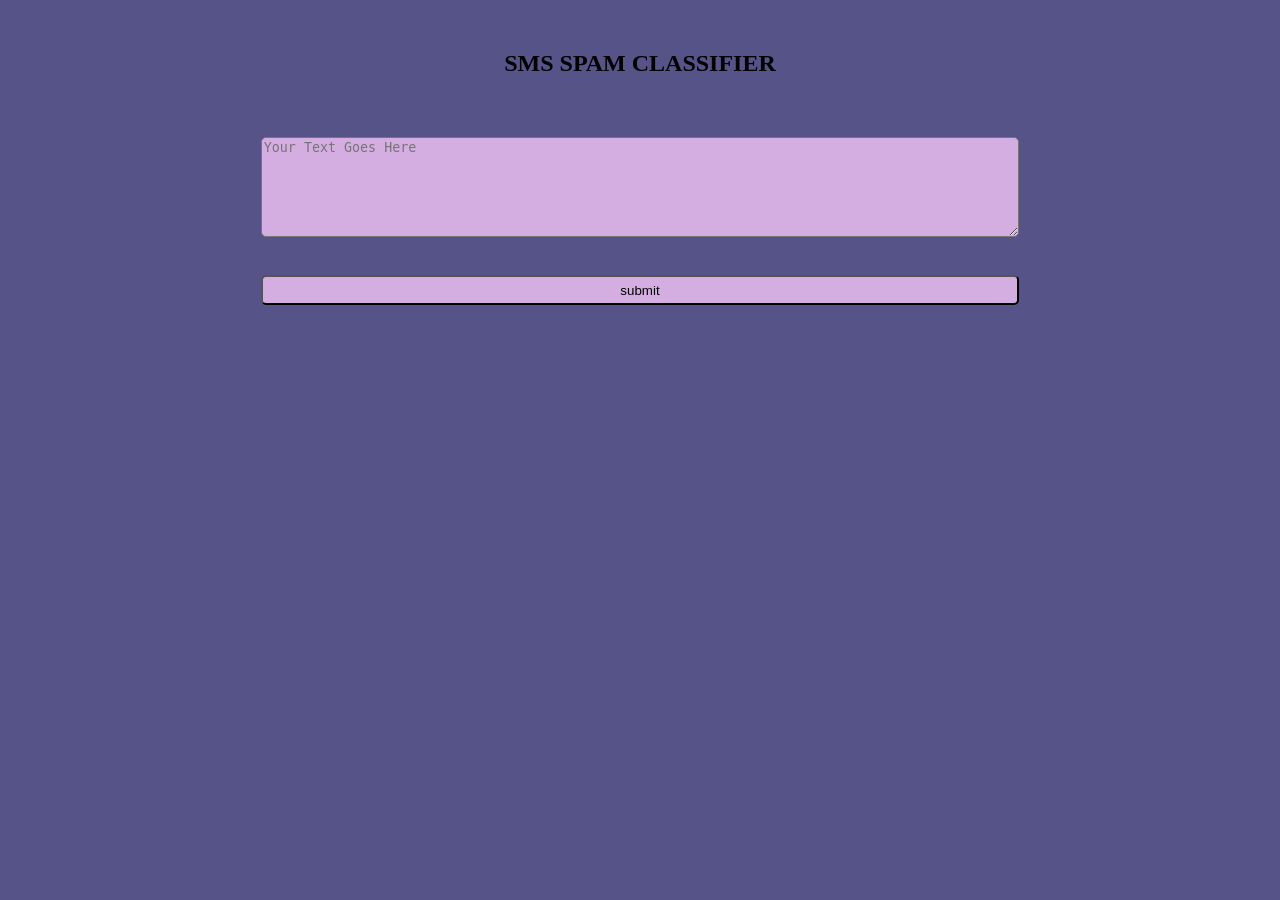
==== frontend/index.html @ 23fef7c7 "Add files via upload" ====
<!DOCTYPE html>
<html lang="en">

<head>
    <meta charset="UTF-8">
    <meta name="viewport" content="width=device-width, initial-scale=1.0">
    <title>home page</title>
    <link rel="stylesheet" href="style.css">
</head>

<body>
    <h2>SMS SPAM CLASSIFIER</h2>
    <form action="" id="">
        <div class="textbox">
            <textarea name="" id="textarea" placeholder="Your Text Goes Here"></textarea> <br>
            <button type="click" id="submit">submit</button>
        </div>
    </form>
    <section id="section">

    </section>
    <script src="script.js" defer></script>
</body>

</html>
---- frontend/style.css ----
body {
    background-color: rgb(85, 83, 135);
}

h2 {
    text-align: center;
}

h2,
textarea {
    margin: 50px;
}

textarea,
button {
    background-color: rgb(212, 174, 224);
    border-radius: 5px;
    width: 60%;
    box-sizing: border-box;
    margin: 10px;
}

textarea {
    height: 100px;
}

button {
    height: 30px;
}

.textbox {
    display: flex;
    flex-direction: column;
    align-items: center;
}
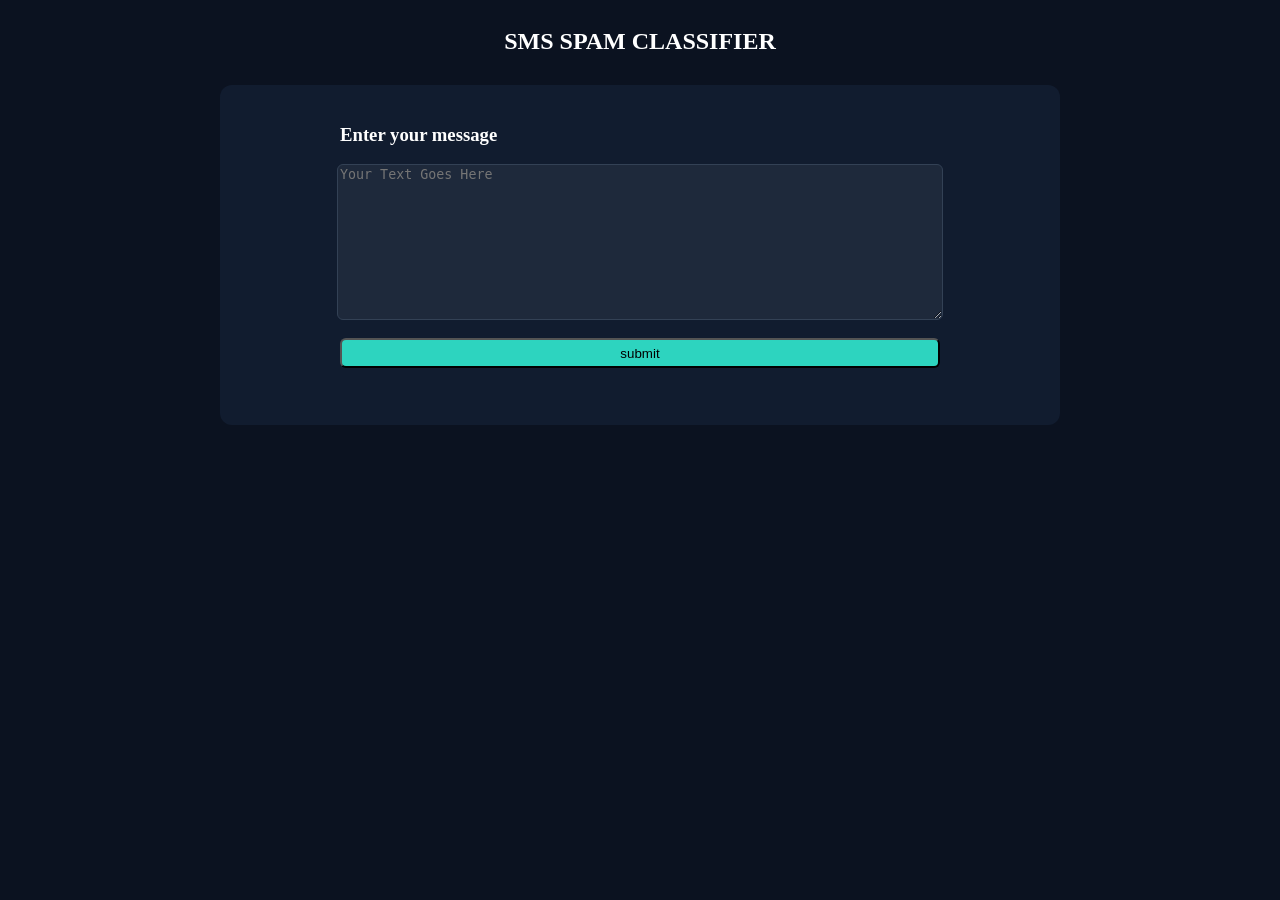
==== commit 02dfd241: "Add files via upload" ====
--- a/frontend/index.html
+++ b/frontend/index.html
@@ -10,16 +10,15 @@
 
 <body>
     <h2>SMS SPAM CLASSIFIER</h2>
-    <form action="" id="">
-        <div class="textbox">
-            <textarea name="" id="textarea" placeholder="Your Text Goes Here"></textarea> <br>
-            <button type="click" id="submit">submit</button>
-        </div>
-    </form>
-    <section id="section">
+    <div class="textbox">
+        <h3>Enter your message</h3>
+        <textarea name="" id="textarea" placeholder="Your Text Goes Here"></textarea> <br>
+        <button type="button" id="click">submit</button>
+    </div>
+    <section id="section" class="section">
 
     </section>
-    <script src="script.js" defer></script>
+    <script src="./script.js" defer></script>
 </body>
 
 </html>
--- a/frontend/style.css
+++ b/frontend/style.css
@@ -1,35 +1,52 @@
 body {
-    background-color: rgb(85, 83, 135);
+    background-color: #0B1220;
+    color: white;
 }
 
 h2 {
     text-align: center;
+    width: 600px;
+    padding-top: 20px;
+    margin: auto;
 }
 
-h2,
-textarea {
-    margin: 50px;
+h3 {
+    margin-left: 100px;
 }
 
-textarea,
-button {
-    background-color: rgb(212, 174, 224);
-    border-radius: 5px;
-    width: 60%;
-    box-sizing: border-box;
-    margin: 10px;
+.textbox {
+    width: 800px;
+    height: 300px;
+    margin: auto;
+    margin-top: 30px;
+    padding: 20px;
+    padding-top: 20px;
+    border-radius: 12px;
+    background-color: #111C2F;
 }
 
-textarea {
-    height: 100px;
+#textarea {
+    display: block;
+    width: 600px;
+    margin: auto;
+    height: 150px;
+    border-radius: 6px;
+    background-color: #1E293B;
+    border-color: #334155;
+
+
 }
 
 button {
+    display: block;
+    width: 600px;
+    margin: auto;
+    border-radius: 6px;
+    background-color: #2DD4BF;
     height: 30px;
+
 }
 
-.textbox {
-    display: flex;
-    flex-direction: column;
-    align-items: center;
+button:hover {
+    background-color: #5EEAD4;
 }
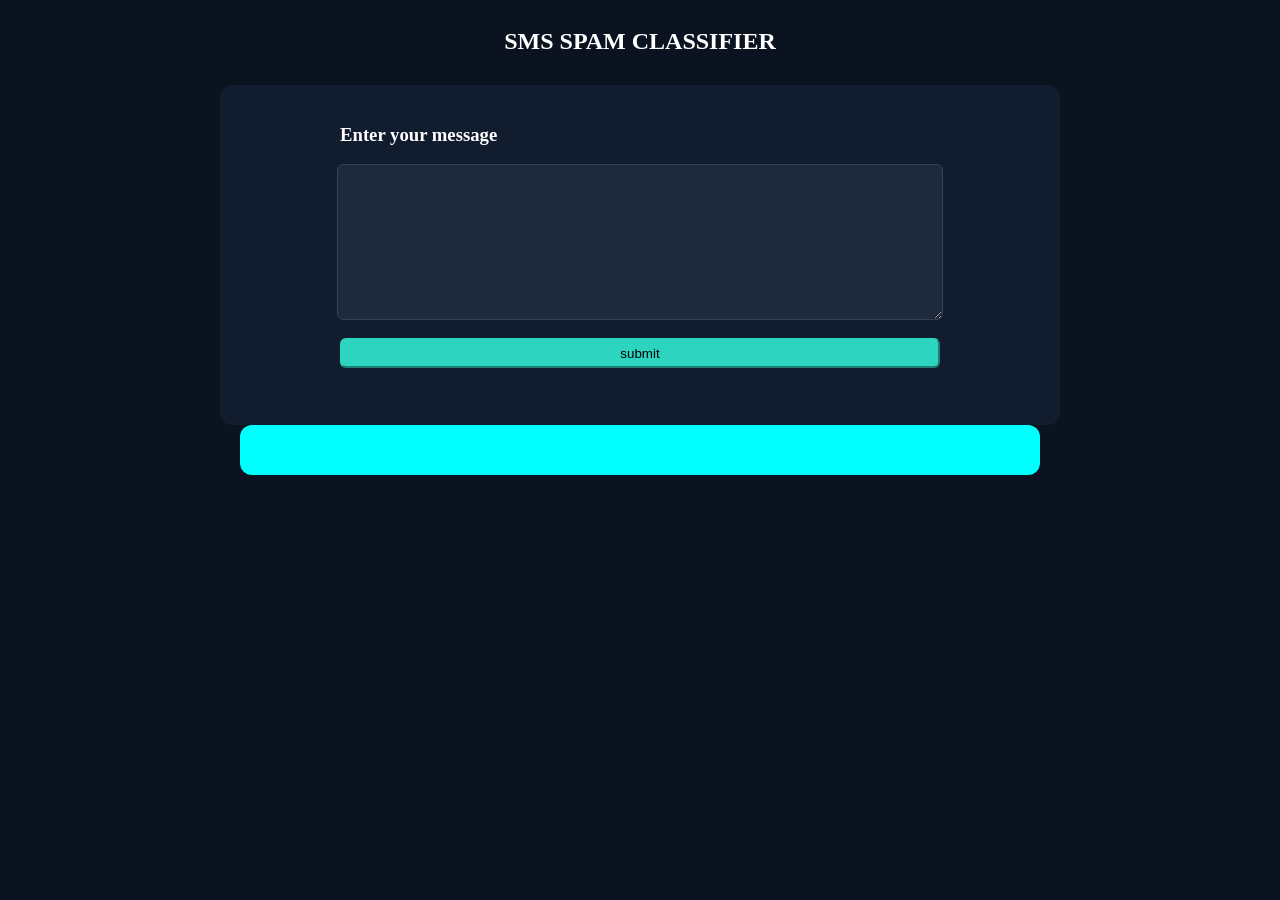
==== commit b62da3e1: "Add files via upload" ====
--- a/frontend/index.html
+++ b/frontend/index.html
@@ -12,9 +12,10 @@
     <h2>SMS SPAM CLASSIFIER</h2>
     <div class="textbox">
         <h3>Enter your message</h3>
-        <textarea name="" id="textarea" placeholder="Your Text Goes Here"></textarea> <br>
+        <textarea name="" id="textarea" placeholder=""></textarea> <br>
         <button type="button" id="click">submit</button>
     </div>
+
     <section id="section" class="section">
 
     </section>
--- a/frontend/style.css
+++ b/frontend/style.css
@@ -33,8 +33,6 @@
     border-radius: 6px;
     background-color: #1E293B;
     border-color: #334155;
-
-
 }
 
 button {
@@ -44,9 +42,19 @@
     border-radius: 6px;
     background-color: #2DD4BF;
     height: 30px;
-
+    border-color: #2DD4BF;
 }
 
 button:hover {
     background-color: #5EEAD4;
+}
+
+.section {
+    width: 800px;
+    height: 50px;
+    text-align: center;
+    background-color: aqua;
+    margin: auto;
+    border-radius: 12px;
+
 }
